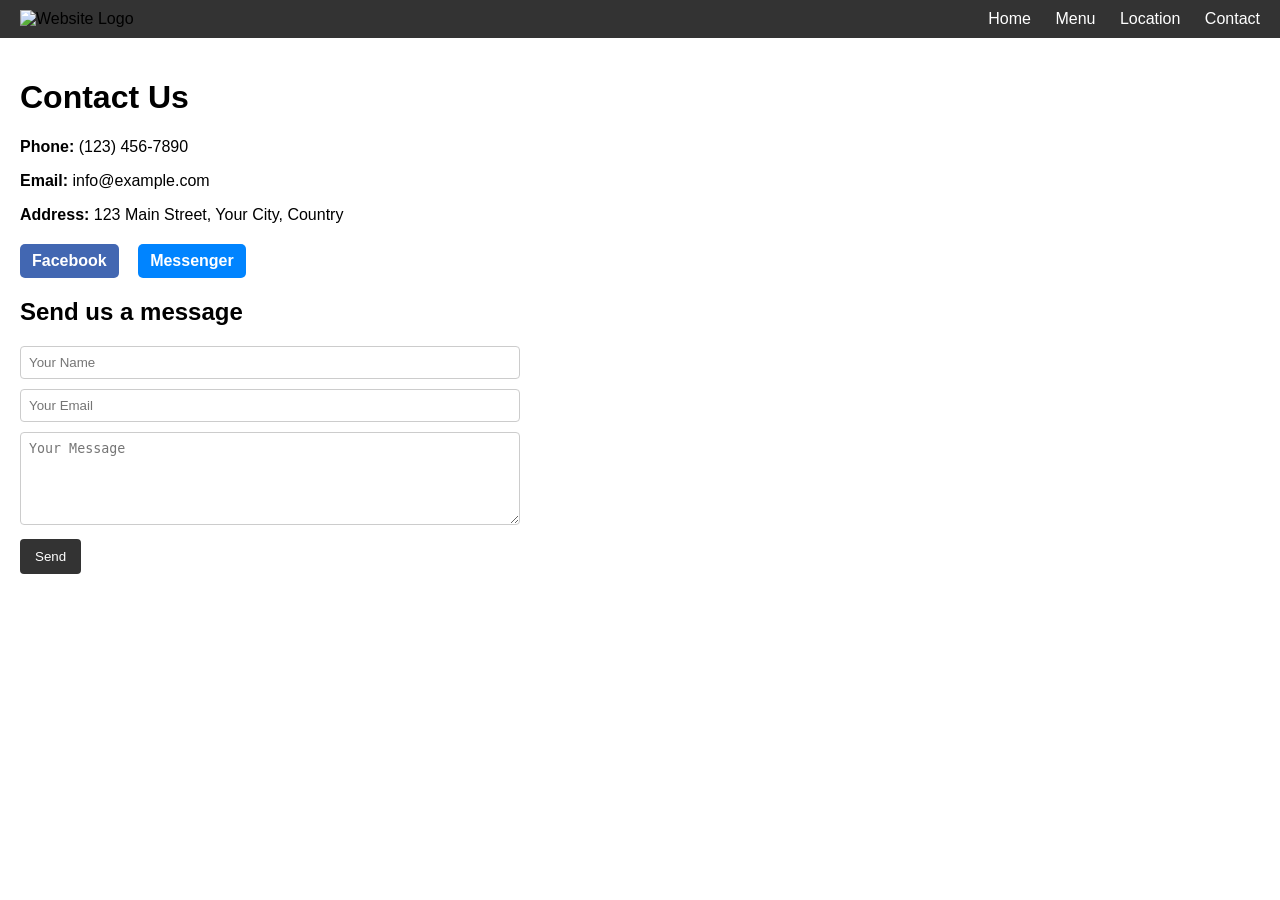
==== contact.html @ dd6127aa "Add files via upload" ====
<!DOCTYPE html>
<html>
  <head>
    <title>Contact Us</title>

    <style>
      body {
        margin: 0;
        font-family: Arial, sans-serif;
      }

      /* Navigation bar */
      nav {
        background-color: #333;
        padding: 10px 20px;
        display: flex;
        align-items: center;
      }

      /* Logo image */
      .logo img {
        height: 40px;
        width: auto;
      }

      /* Container for nav links */
      .nav-links {
        margin-left: auto;
      }

      /* Navigation links */
      .nav-links a {
        color: white;
        text-decoration: none;
        margin-left: 20px;
      }

      .nav-links a:hover {
        text-decoration: underline;
      }

      /* Page content */
      .content {
        padding: 20px;
      }

      /* Contact form styling */
      .contact-info, .contact-form, .social-links {
        margin-bottom: 20px;
        max-width: 500px;
      }

      .contact-form input,
      .contact-form textarea {
        width: 100%;
        padding: 8px;
        margin-bottom: 10px;
        border: 1px solid #ccc;
        border-radius: 4px;
        box-sizing: border-box;
      }

      .contact-form button {
        background-color: #333;
        color: white;
        border: none;
        padding: 10px 15px;
        cursor: pointer;
        border-radius: 4px;
      }

      .contact-form button:hover {
        background-color: #555;
      }

      /* Social media links */
      .social-links a {
        display: inline-block;
        margin-right: 15px;
        text-decoration: none;
        color: white;
        background-color: #4267B2; /* Facebook blue */
        padding: 8px 12px;
        border-radius: 5px;
        font-weight: bold;
      }

      .social-links a.messenger {
        background-color: #0084FF; /* Messenger blue */
      }

      .social-links a:hover {
        opacity: 0.8;
      }
    </style>
  </head>

  <body>
    <!-- Navigation Bar -->
    <nav>
      <div class="logo">
        <img src="logo.png" alt="Website Logo">
      </div>

      <div class="nav-links">
        <a href="index.html">Home</a>
        <a href="menu.html">Menu</a>
        <a href="location.html">Location</a>
        <a href="contact.html">Contact</a>
      </div>
    </nav>

    <!-- Main Content -->
    <div class="content">
      <h1>Contact Us</h1>

      <!-- Contact Info -->
      <div class="contact-info">
        <p><strong>Phone:</strong> (123) 456-7890</p>
        <p><strong>Email:</strong> info@example.com</p>
        <p><strong>Address:</strong> 123 Main Street, Your City, Country</p>
      </div>

      <!-- Social Media Links -->
      <div class="social-links">
        <a href="https://www.facebook.com/YourPage" target="_blank">Facebook</a>
        <a href="https://m.me/YourPage" target="_blank" class="messenger">Messenger</a>
      </div>

      <!-- Contact Form -->
      <div class="contact-form">
        <h2>Send us a message</h2>
        <form>
          <input type="text" name="name" placeholder="Your Name" required>
          <input type="email" name="email" placeholder="Your Email" required>
          <textarea name="message" rows="5" placeholder="Your Message" required></textarea>
          <button type="submit">Send</button>
        </form>
      </div>
    </div>
  </body>
</html>
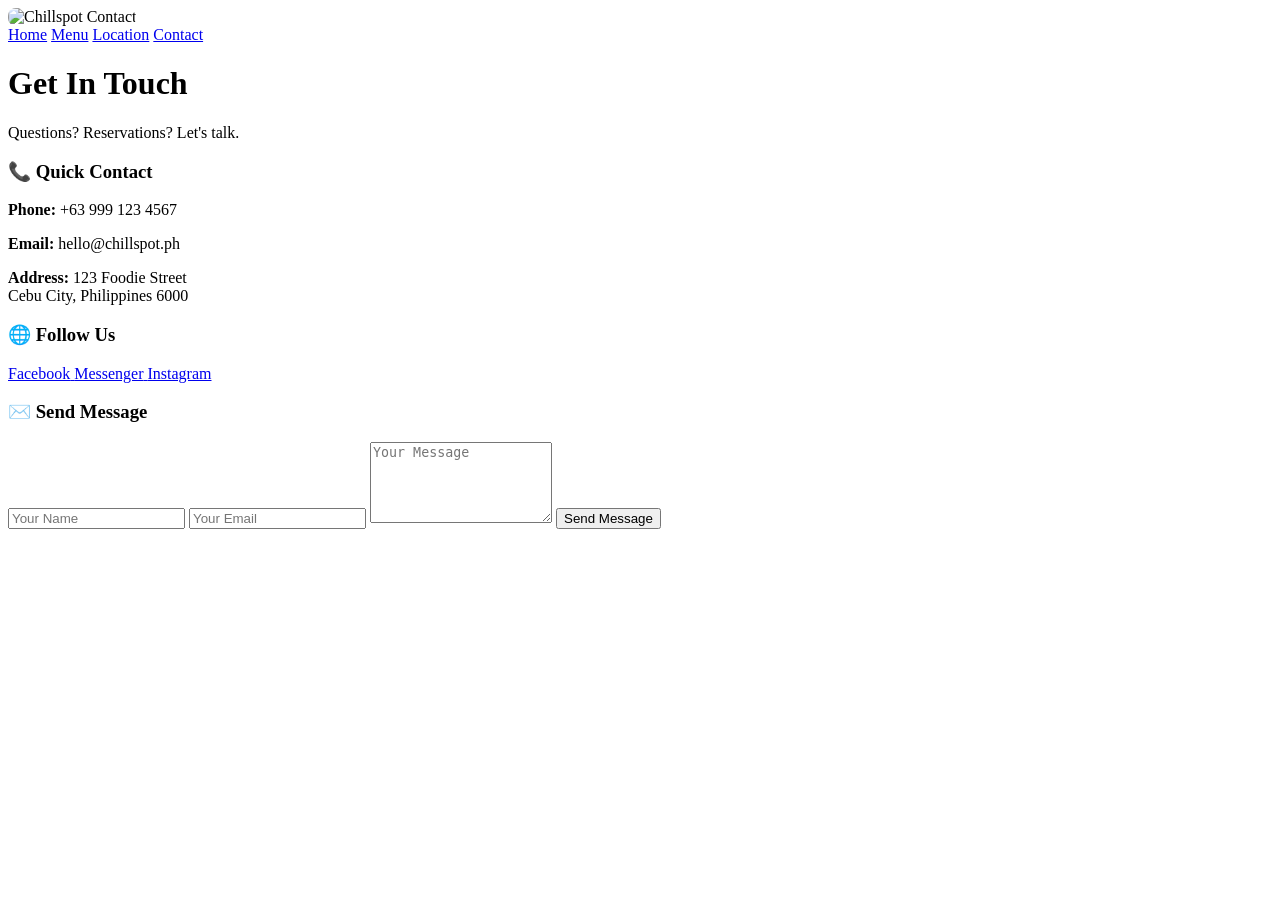
==== commit 7512076a: "Refactor contact.html for improved layout and info Updated contact page layout and styling, removed " ====
--- a/contact.html
+++ b/contact.html
@@ -1,107 +1,18 @@
 <!DOCTYPE html>
 <html>
   <head>
-    <title>Contact Us</title>
-
-    <style>
-      body {
-        margin: 0;
-        font-family: Arial, sans-serif;
-      }
-
-      /* Navigation bar */
-      nav {
-        background-color: #333;
-        padding: 10px 20px;
-        display: flex;
-        align-items: center;
-      }
-
-      /* Logo image */
-      .logo img {
-        height: 40px;
-        width: auto;
-      }
-
-      /* Container for nav links */
-      .nav-links {
-        margin-left: auto;
-      }
-
-      /* Navigation links */
-      .nav-links a {
-        color: white;
-        text-decoration: none;
-        margin-left: 20px;
-      }
-
-      .nav-links a:hover {
-        text-decoration: underline;
-      }
-
-      /* Page content */
-      .content {
-        padding: 20px;
-      }
-
-      /* Contact form styling */
-      .contact-info, .contact-form, .social-links {
-        margin-bottom: 20px;
-        max-width: 500px;
-      }
-
-      .contact-form input,
-      .contact-form textarea {
-        width: 100%;
-        padding: 8px;
-        margin-bottom: 10px;
-        border: 1px solid #ccc;
-        border-radius: 4px;
-        box-sizing: border-box;
-      }
-
-      .contact-form button {
-        background-color: #333;
-        color: white;
-        border: none;
-        padding: 10px 15px;
-        cursor: pointer;
-        border-radius: 4px;
-      }
-
-      .contact-form button:hover {
-        background-color: #555;
-      }
-
-      /* Social media links */
-      .social-links a {
-        display: inline-block;
-        margin-right: 15px;
-        text-decoration: none;
-        color: white;
-        background-color: #4267B2; /* Facebook blue */
-        padding: 8px 12px;
-        border-radius: 5px;
-        font-weight: bold;
-      }
-
-      .social-links a.messenger {
-        background-color: #0084FF; /* Messenger blue */
-      }
-
-      .social-links a:hover {
-        opacity: 0.8;
-      }
-    </style>
+    <meta charset="utf-8">
+    <title>Contact - Chillspot</title>
+    <link rel="stylesheet" href="assets/css/style.css">
+    <!-- ALL INLINE STYLE DELETED -->
   </head>
 
   <body>
     <!-- Navigation Bar -->
-    <nav>
+    <nav style="z-index: 1000; position: relative;">
       <div class="logo">
-        <img src="logo.png" alt="Website Logo">
+        <img src="logo.png" alt="Chillspot Contact" style="height: 45px; border-radius: 8px;">
       </div>
-
       <div class="nav-links">
         <a href="index.html">Home</a>
         <a href="menu.html">Menu</a>
@@ -110,32 +21,44 @@
       </div>
     </nav>
 
-    <!-- Main Content -->
-    <div class="content">
-      <h1>Contact Us</h1>
+    <!-- WRAP IN .container -->
+    <div class="container">
+      <h1>Get In Touch</h1>
+      <p>Questions? Reservations? Let's talk.</p>
 
-      <!-- Contact Info -->
-      <div class="contact-info">
-        <p><strong>Phone:</strong> (123) 456-7890</p>
-        <p><strong>Email:</strong> info@example.com</p>
-        <p><strong>Address:</strong> 123 Main Street, Your City, Country</p>
-      </div>
+      <div class="contact-grid">
+        <!-- Contact Info Card -->
+        <div class="contact-card">
+          <h3>📞 Quick Contact</h3>
+          <p><strong>Phone:</strong> +63 999 123 4567</p>
+          <p><strong>Email:</strong> hello@chillspot.ph</p>
+          <p><strong>Address:</strong> 123 Foodie Street<br>Cebu City, Philippines 6000</p>
+        </div>
 
-      <!-- Social Media Links -->
-      <div class="social-links">
-        <a href="https://www.facebook.com/YourPage" target="_blank">Facebook</a>
-        <a href="https://m.me/YourPage" target="_blank" class="messenger">Messenger</a>
-      </div>
+        <!-- Social Links Card -->
+        <div class="social-card">
+          <h3>🌐 Follow Us</h3>
+          <a href="https://facebook.com/chillspotph" target="_blank" class="social-btn fb">
+            <span>Facebook</span>
+          </a>
+          <a href="https://m.me/chillspotph" target="_blank" class="social-btn messenger">
+            <span>Messenger</span>
+          </a>
+          <a href="https://instagram.com/chillspotph" target="_blank" class="social-btn ig">
+            <span>Instagram</span>
+          </a>
+        </div>
 
-      <!-- Contact Form -->
-      <div class="contact-form">
-        <h2>Send us a message</h2>
-        <form>
-          <input type="text" name="name" placeholder="Your Name" required>
-          <input type="email" name="email" placeholder="Your Email" required>
-          <textarea name="message" rows="5" placeholder="Your Message" required></textarea>
-          <button type="submit">Send</button>
-        </form>
+        <!-- Contact Form Card -->
+        <div class="form-card">
+          <h3>✉️ Send Message</h3>
+          <form class="contact-form" action="https://formspree.io/f/YOUR_FORM_ID" method="POST">
+            <input type="text" name="name" placeholder="Your Name" required>
+            <input type="email" name="email" placeholder="Your Email" required>
+            <textarea name="message" rows="5" placeholder="Your Message" required></textarea>
+            <button type="submit">Send Message</button>
+          </form>
+        </div>
       </div>
     </div>
   </body>
